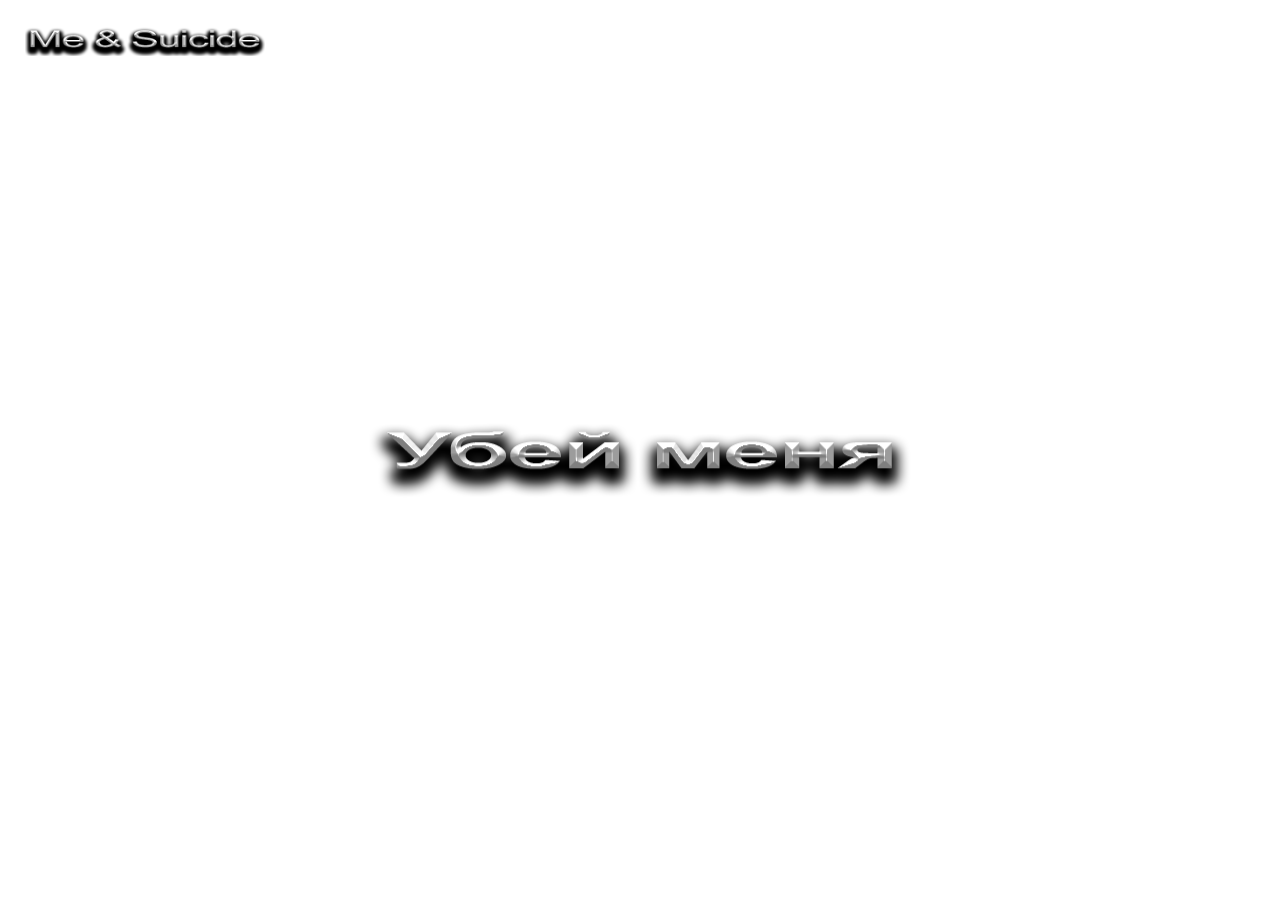
==== index.html @ 9e91bcd5 "Update index.html" ====
<!DOCTYPE html>
<html lang="en">
<head>
    <meta charset="UTF-8" />
    <meta name="viewport" content="width=device-width, initial-scale=1.0" />
    <title>murd3rm3</title>
    <link rel="stylesheet" href="index.css" />
</head>
<body>
    <video id="intro-video" autoplay muted loop playsinline>
        <source src="Sequence 01.mp4" type="video/mp4">
        Your browser does not support the video tag.
    </video>

    <header class="header">
        <div class="brand">
            <h1 id="typing-text"></h1>
            <img id="intro-img" src="rtext3.png" alt="Intro Image" />
        </div>

        <div class="right-stack">
            <div class="watermark">
                <a href="folderpg.html">
                    <img src="mens5.png" alt="ME & SUICIDE" class="watermark-img" />
                </a>
            </div>
        </div>
    </header>

    <main class="main-content">
    </main>

    <div id="image-modal" class="modal" style="display:none;">
        <span class="modal-close">&times;</span>
        <img class="modal-content" id="expanded-img">
        <div id="img-caption"></div>
    </div>
    
    <a href="https://www.instagram.com/degna.1/?hl=en" target="_blank" rel="noopener noreferrer">
    <video id="footer-video" src="degna1.mp4" autoplay loop muted playsinline></video>
    </a>
    
    <script>
        document.addEventListener("DOMContentLoaded", () => {
            const introImg = document.getElementById("intro-img");
            if (introImg) introImg.style.display = "block";

            const images = document.querySelectorAll('.main-content img');
            const modal = document.getElementById('image-modal');
            const modalImg = document.getElementById('expanded-img');
            const captionText = document.getElementById('img-caption');
            const closeBtn = document.querySelector('.modal-close');

            images.forEach(img => {
                img.addEventListener('click', () => {
                    modal.style.display = 'block';
                    modalImg.src = img.src;
                    captionText.textContent = img.alt;
                });
            });

            closeBtn?.addEventListener('click', () => {
                modal.style.display = 'none';
            });

            window.addEventListener('click', event => {
                if (event.target === modal) {
                    modal.style.display = 'none';
                }
            });
        });
    </script>
</body>
</html>
---- index.css ----
/* Fullscreen Video Background */
#intro-video {
    position: fixed;
    top: 0;
    left: 0;
    width: 100vw;
    height: 100vh;
    object-fit: cover;
    z-index: -1;
}

/* Header & Brand Positioning */
.header {
    position: fixed;
    top: 20px;
    left: 20px;
    text-align: left;
}

.brand {
    position: fixed;
    top: 50%;
    left: 50%;
    transform: translate(-50%, -50%);
    text-align: center;
}

#intro-img {
    display: none;
    width: 550px;
    height: auto;
    margin-top: 20px;
}

/* Watermark Styling */
.watermark {
    position: fixed;
    top: 25px;
    left: 25px;
    z-index: 1000;
    padding: 0;
    margin: 0;
}

.watermark-img {
    width: 240px;
    height: auto;
    transition: transform 0.3s ease, filter 0.3s ease;
   
}

.watermark-img:hover {
    transform: scale(1.1);
    filter: brightness(1.5) drop-shadow(0px 0px 10px rgba(255, 255, 255, 0.8));
    border-bottom-color: rgba(255, 255, 255, 0.5);
}

/* Responsive Adjustments */
@media (max-width: 768px) {
    .header,
    .brand,
    .right-stack,
    .watermark {
        position: static;
    }

    .header {
        display: flex;
        flex-direction: column;
        align-items: center;
        text-align: center;
    }

    .brand {
        transform: none;
        margin-top: 350px;
    }

    #intro-img {
        width: 380px;
        margin: 0 auto;
    }

    .right-stack {
        margin-top: 20px;
        width: 100%;
        display: flex;
        justify-content: center;
    }

    .watermark-img {
        width: 220px;
        border-bottom-color: rgba(255, 255, 255, 0.5);
    }
}
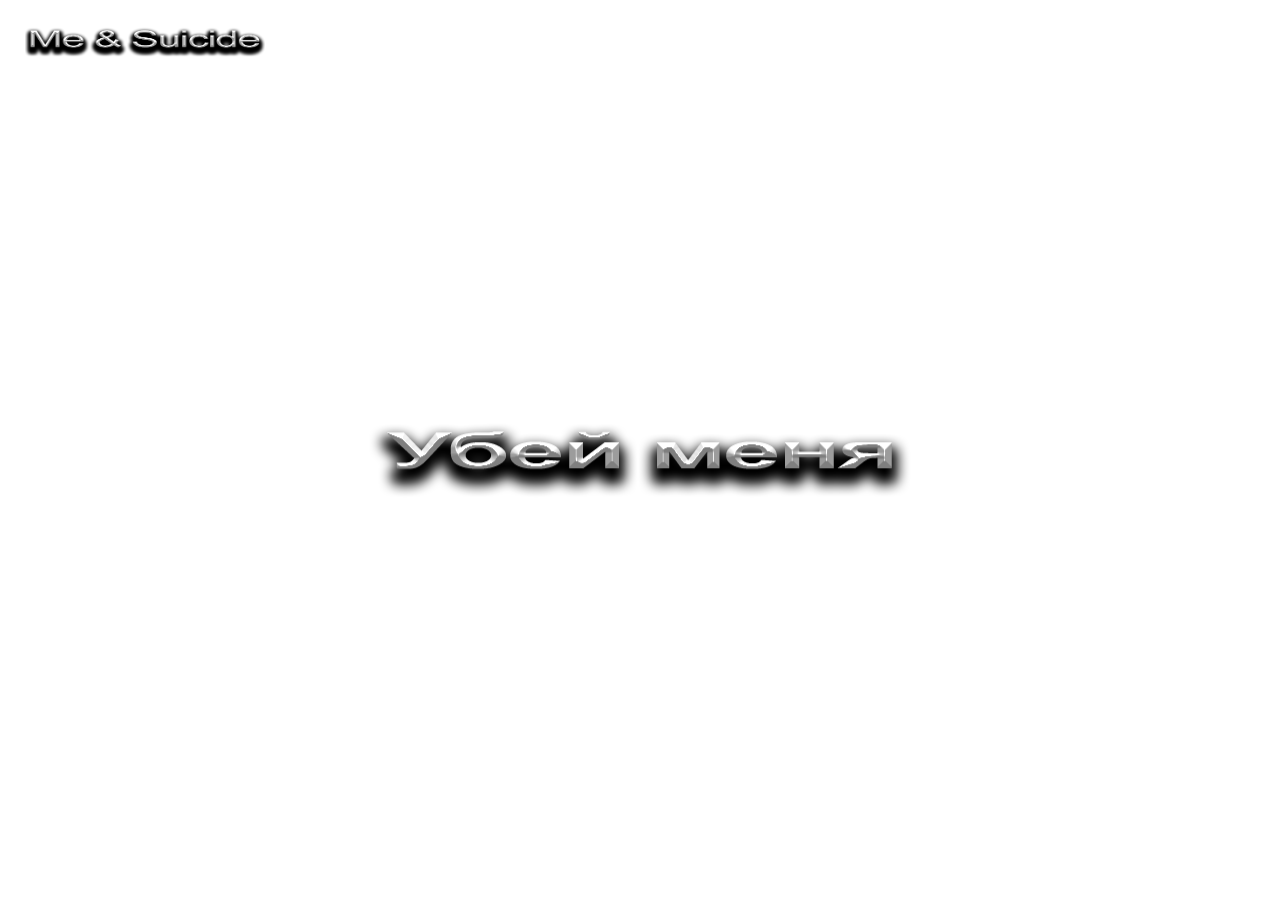
==== commit 1adbc55d: "Update index.html" ====
--- a/index.html
+++ b/index.html
@@ -8,9 +8,12 @@
 </head>
 <body>
     <video id="intro-video" autoplay muted loop playsinline>
-        <source src="Sequence 01.mp4" type="video/mp4">
-        Your browser does not support the video tag.
-    </video>
+  <source src="Sequence 01.mp4" type="video/mp4" />
+  Your browser does not support the video tag.
+</video>
+    <noscript>
+  <img src="fallback.jpg" alt="Fallback background" />
+</noscript>
 
     <header class="header">
         <div class="brand">
@@ -36,11 +39,30 @@
         <div id="img-caption"></div>
     </div>
     
-    <a href="https://www.instagram.com/degna.1/?hl=en" target="_blank" rel="noopener noreferrer">
-    <video id="footer-video" src="degna1.mp4" autoplay loop muted playsinline></video>
-    </a>
-    
+   
     <script>
+        if (navigator.userAgent.includes("Instagram")) {
+  const prompt = document.createElement("div");
+  prompt.innerHTML = `
+    <div style="
+      position: fixed;
+      top: 10px;
+      left: 50%;
+      transform: translateX(-50%);
+      background: #000;
+      color: #fff;
+      padding: 12px 20px;
+      border-radius: 8px;
+      font-size: 14px;
+      z-index: 9999;
+      text-align: center;
+    ">
+      For the full experience, <b>open this page in your browser</b><br />
+      Tap <b>•••</b> at the top → <b>Open in Browser</b>
+    </div>
+  `;
+  document.body.appendChild(prompt);
+}
         document.addEventListener("DOMContentLoaded", () => {
             const introImg = document.getElementById("intro-img");
             if (introImg) introImg.style.display = "block";
--- a/index.css
+++ b/index.css
@@ -1,12 +1,13 @@
 /* Fullscreen Video Background */
 #intro-video {
-    position: fixed;
+    position: absolute;
     top: 0;
     left: 0;
     width: 100vw;
     height: 100vh;
     object-fit: cover;
     z-index: -1;
+    pointer-events: none; /* Optional */
 }
 
 /* Header & Brand Positioning */
@@ -55,6 +56,11 @@
     border-bottom-color: rgba(255, 255, 255, 0.5);
 }
 
+html, body {
+  height: 100%;
+  overflow: hidden;
+}
+
 /* Responsive Adjustments */
 @media (max-width: 768px) {
     .header,
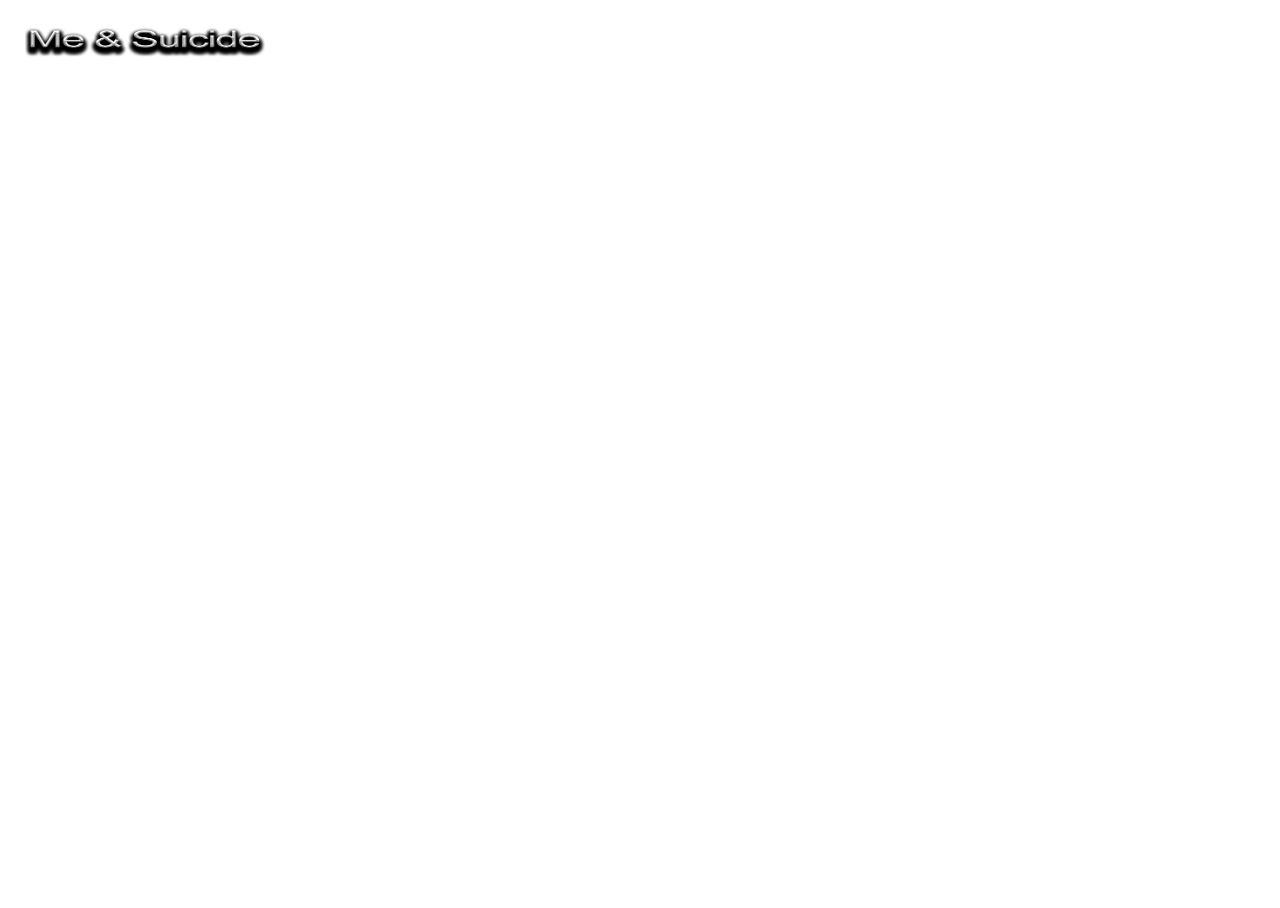
==== commit faf94aa9: "Update index.html" ====
--- a/index.html
+++ b/index.html
@@ -43,6 +43,11 @@
     <script>
         if (navigator.userAgent.includes("Instagram")) {
   const prompt = document.createElement("div");
+             link.href = "https://murd3rm3.com";
+    link.target = "_blank";
+    link.rel = "noreferrer noopener";
+    link.textContent = "Open in Browser";
+    link.style.cssText = `
   prompt.innerHTML = `
     <div style="
       position: fixed;
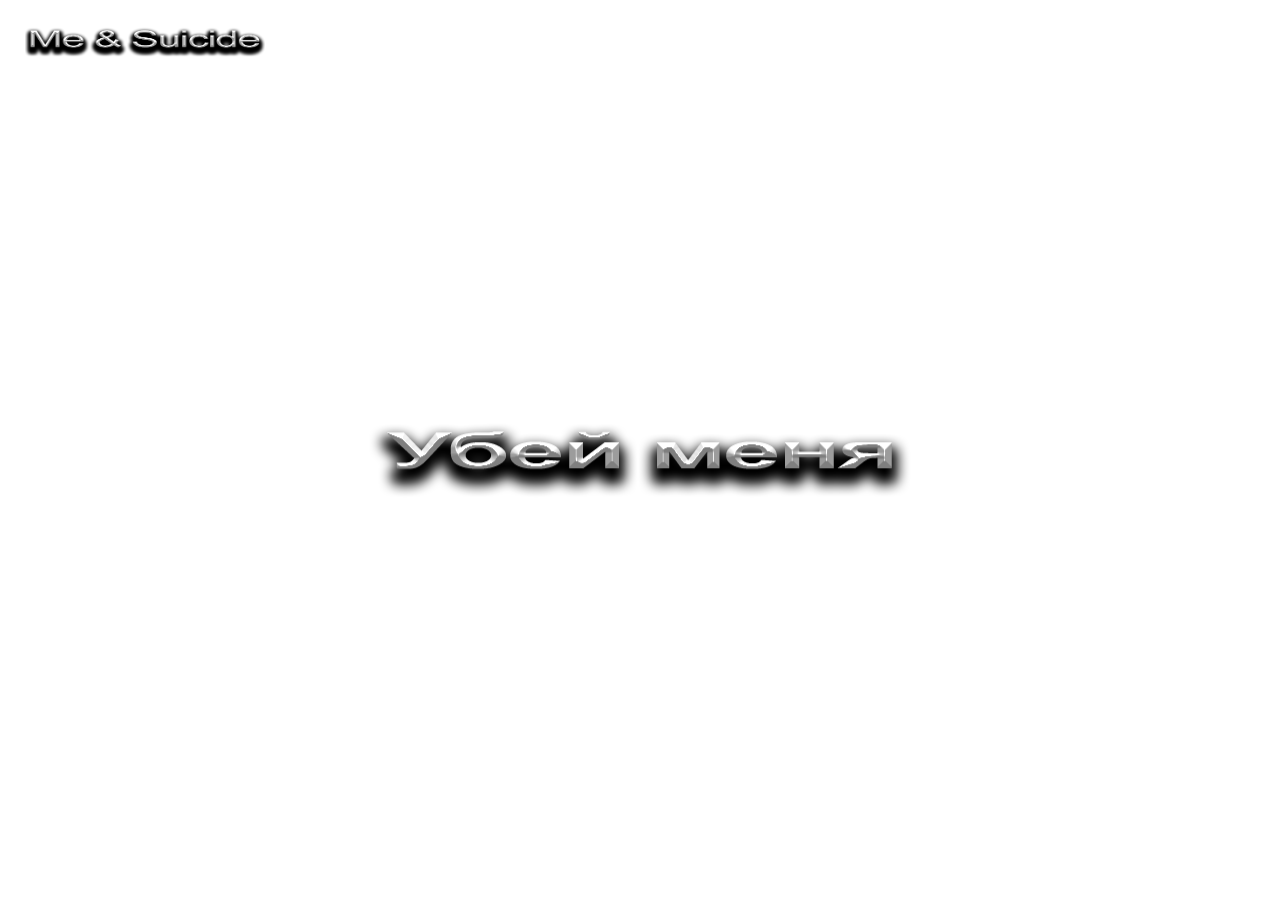
==== commit f9778176: "Update index.html" ====
--- a/index.html
+++ b/index.html
@@ -44,10 +44,6 @@
         if (navigator.userAgent.includes("Instagram")) {
   const prompt = document.createElement("div");
              link.href = "https://murd3rm3.com";
-    link.target = "_blank";
-    link.rel = "noreferrer noopener";
-    link.textContent = "Open in Browser";
-    link.style.cssText = `
   prompt.innerHTML = `
     <div style="
       position: fixed;
